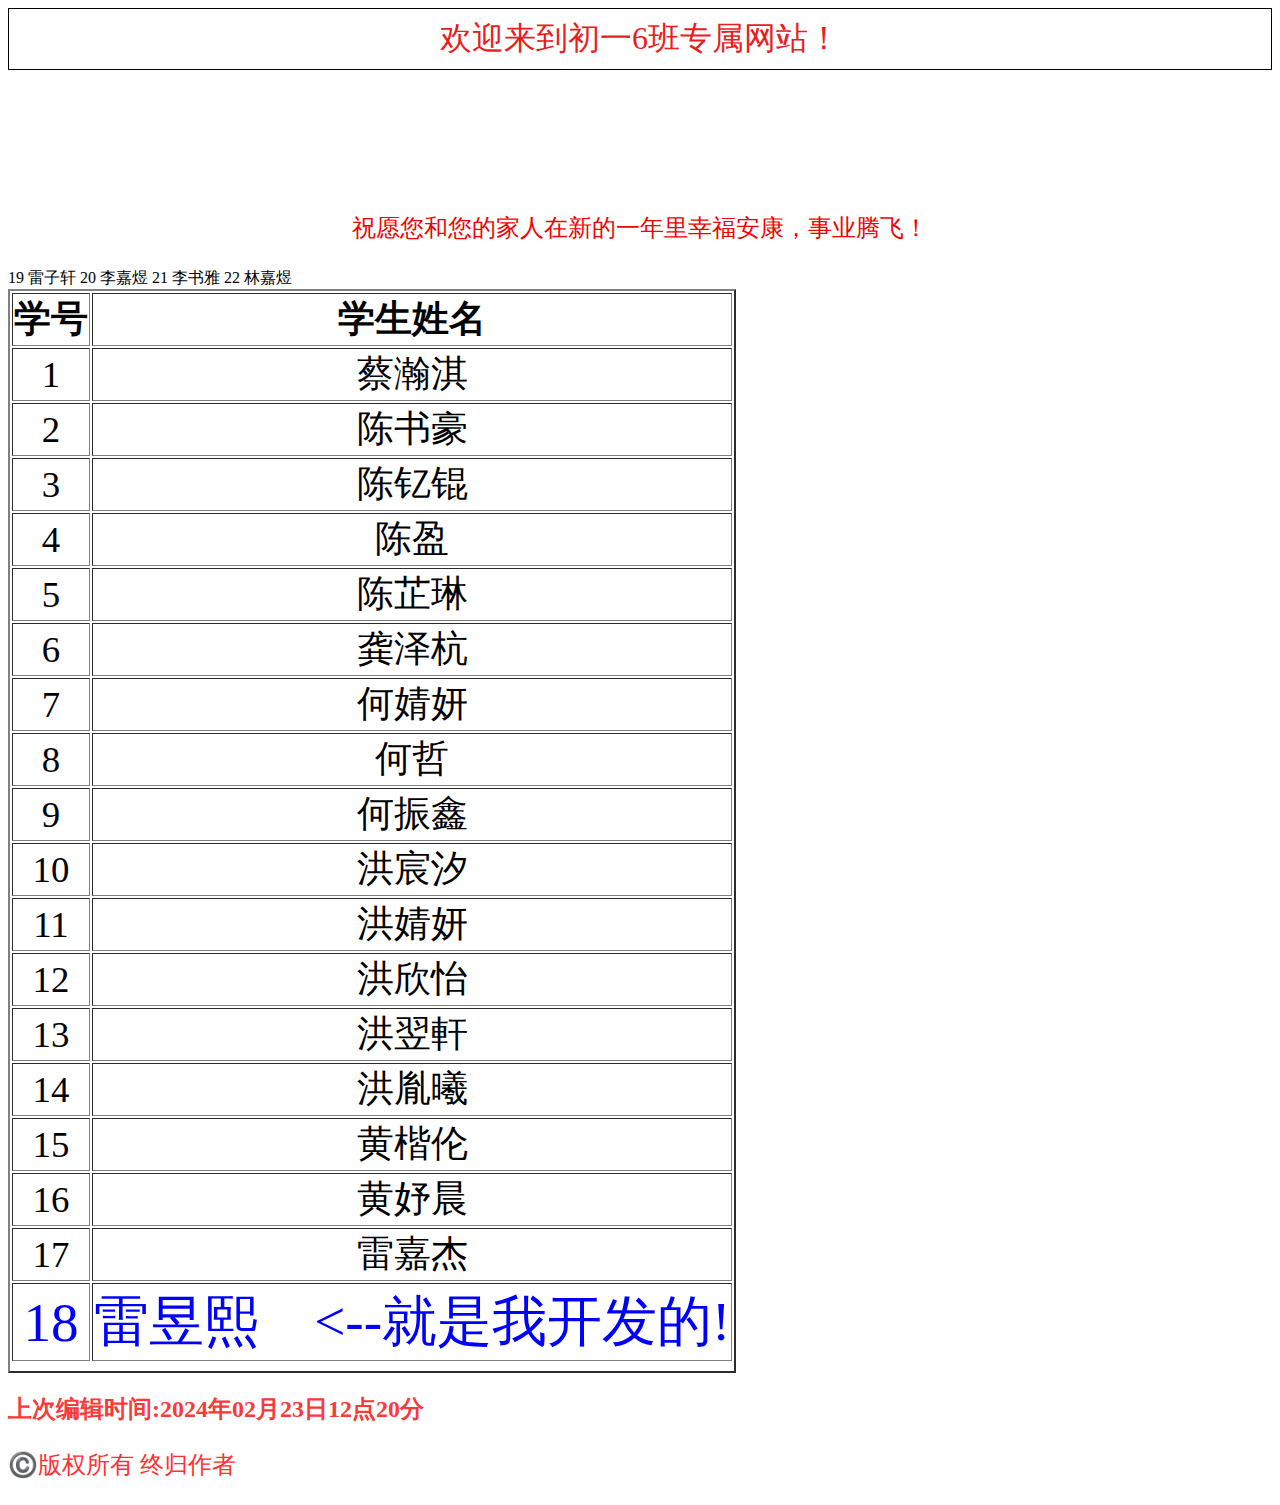
==== index.html @ ce5a570b "Update index.html" ====
<!DOCTYPE html>
<html leng="en">
  <head>
    <title>初一6班</title>
  <style>
    h1{
       color: #FF1B1B;
      }
    h2{
      color:#FA3A3A;
    }
  </style>
  <script>
    alert("欢迎来到初一6班！");
    alert("站长会继续更新");
    alert("本网站由leiyuxi独家冠名演出！！！");
    alert("祝大家新年快乐!")
  </script>
    <link rel="stylesheet" type="text/css" href="style.css">
  </head>
  <header>
    <style>
      @keyframes colorChange {
            0%   { background-color: bronw; } /* 初始状态 */
            20%  { background-color: blue; } /* 第二种颜色 */
            40%  { background-color: green; } /* 第三种颜色 */
            60% { background-color: orange; } /* 最后一种颜色 */
            80% { background-color: pink ; } /* 最后一种颜色 */
            100% { background-color: red; } /* 最后一种颜色 */
      }
      .text-box {
            animation: colorChange 0.3s infinite alternate; /* 无限次数、交替反向运行 */
            border: 1px solid #000; /* 设置边框样式 */
            padding: 8px; /* 设置内边距 */
            background-color: #FF0000，#A300FF; /* 设置背景颜色 */
            color: #E91E1E; /* 设置字体颜色 */
            font-size: 32px; /* 设置字体大小 */
            text-align: center; /* 居中显示文本 */
      }
    </style>
  <header>
    <div class="text-box">欢迎来到初一6班专属网站！</div>
  </header>
  <body>
      <div class="container">
      <br>
      <p style="color: #F40101;"> 祝愿您和您的家人在新的一年里幸福安康，事业腾飞！</p>
      </div>
      <div class="cy6">
        <table border="2" style="text-align: center;font-size: 2.3em;" id="yazhi">
          <tr>
          <th>学号</th>
          <th>学生姓名</th>
          </tr>
          <tr>
            <td>1</td>
            <td>蔡瀚淇</td>
          </tr>
          <tr>
            <td>2</td>
            <td>陈书豪</td>
          </tr>
          <tr>
            <td>3</td>
            <td>陈钇锟</td>
          </tr>
          <tr>
            <td>4</td>
            <td>陈盈</tr>
          <tr>
            <td>5</td>
            <td>陈芷琳</td>
          </tr>
          <tr>
            <td>6</td>
            <td>龚泽杭</td>
          </tr>
          <tr>
                  
            <td>7</td>
            <td>何婧妍</td>
          </tr>
          <tr>
            <td>8</td>
            <td>何哲</td>
          </tr>
          <tr>
            <td>9</td>
            <td>何振鑫</td>
          </tr>
          <tr>
            <td>10</td>
            <td>洪宸汐</td>
          </tr>
          <tr>
            <td>11</td>
            <td>洪婧妍</td>
          </tr>
          <tr>
            <td>12</td>
            <td>洪欣怡</td>
          </tr>
          <tr>
            <td>13</td>
            <td>洪翌軒</td>
          </tr>
          <tr>
            <td>14</td>
            <td>洪胤曦</td>
          </tr>
          <tr>
            <td>15</td>
            <td>黄楷伦</td>
          </tr>
          <tr>
            <td>16</td>
            <td>黄妤晨</td>
          </tr>
          <tr>
            <td>17</td>
            <td>雷嘉杰</td>
          </tr>
          <tr style="color:blue ;font-size: 1.5em;">
            <td>18</td>
            <td>雷昱熙&emsp;&lt;--就是我开发的!</td>
          </tr>
          <tr>
            <tb>19</td>
            <tb>雷子轩</td>
          </tr>
          <tr>
            <tb>20</td>
            <tb>李嘉煜</td>
          </tr>
          <tr>
            <tb>21</td>
            <tb>李书雅</td>
          </tr>
          <tr>
            <tb>22</td>
            <tb>林嘉煜</td>
          </tr>
        </table>
      </div>
      <h2>上次编辑时间:2024年02月23日12点20分</h2>
      <p style="color: #FF3030;">©️版权所有 终归作者</p>
  </body>
</html>
---- style.css ----
.container {
text-align: center;
margin-top: 100px;
}
h1 {
font-size: 36px;
color: red;
}
p {
font-size: 24px;
}
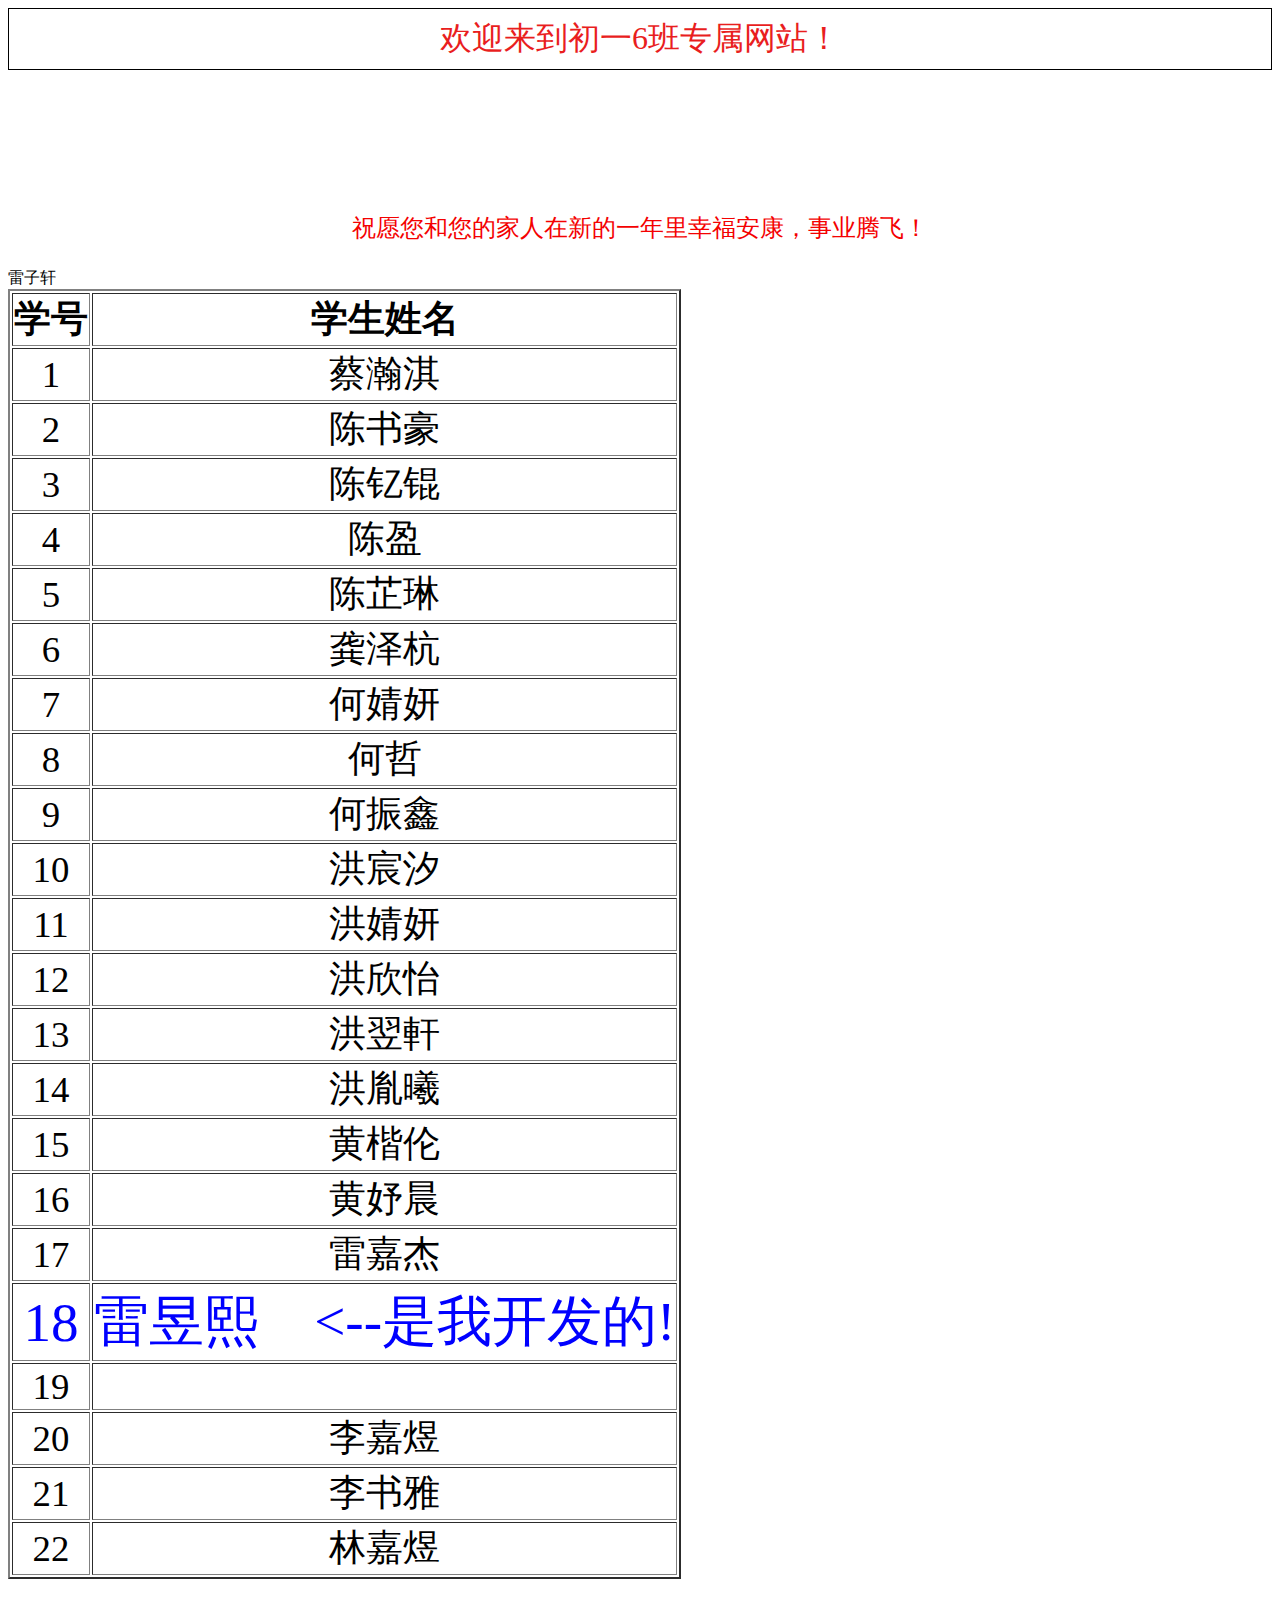
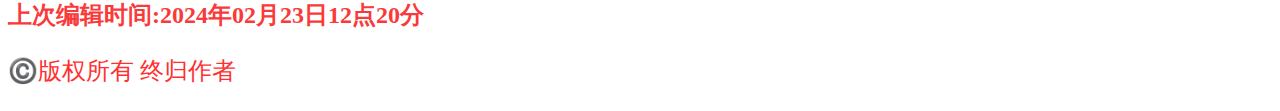
==== commit 87622ad8: "Update index.html" ====
--- a/index.html
+++ b/index.html
@@ -122,23 +122,23 @@
           </tr>
           <tr style="color:blue ;font-size: 1.5em;">
             <td>18</td>
-            <td>雷昱熙&emsp;&lt;--就是我开发的!</td>
+            <td>雷昱熙&emsp;&lt;--是我开发的!</td>
           </tr>
           <tr>
-            <tb>19</td>
-            <tb>雷子轩</td>
+            <td>19</td>
+            <td></td>雷子轩</td>
           </tr>
           <tr>
-            <tb>20</td>
-            <tb>李嘉煜</td>
+            <td>20</td>
+            <td>李嘉煜</td>
           </tr>
           <tr>
-            <tb>21</td>
-            <tb>李书雅</td>
+            <td>21</td>
+            <td>李书雅</td>
           </tr>
           <tr>
-            <tb>22</td>
-            <tb>林嘉煜</td>
+            <td>22</td>
+            <td>林嘉煜</td>
           </tr>
         </table>
       </div>
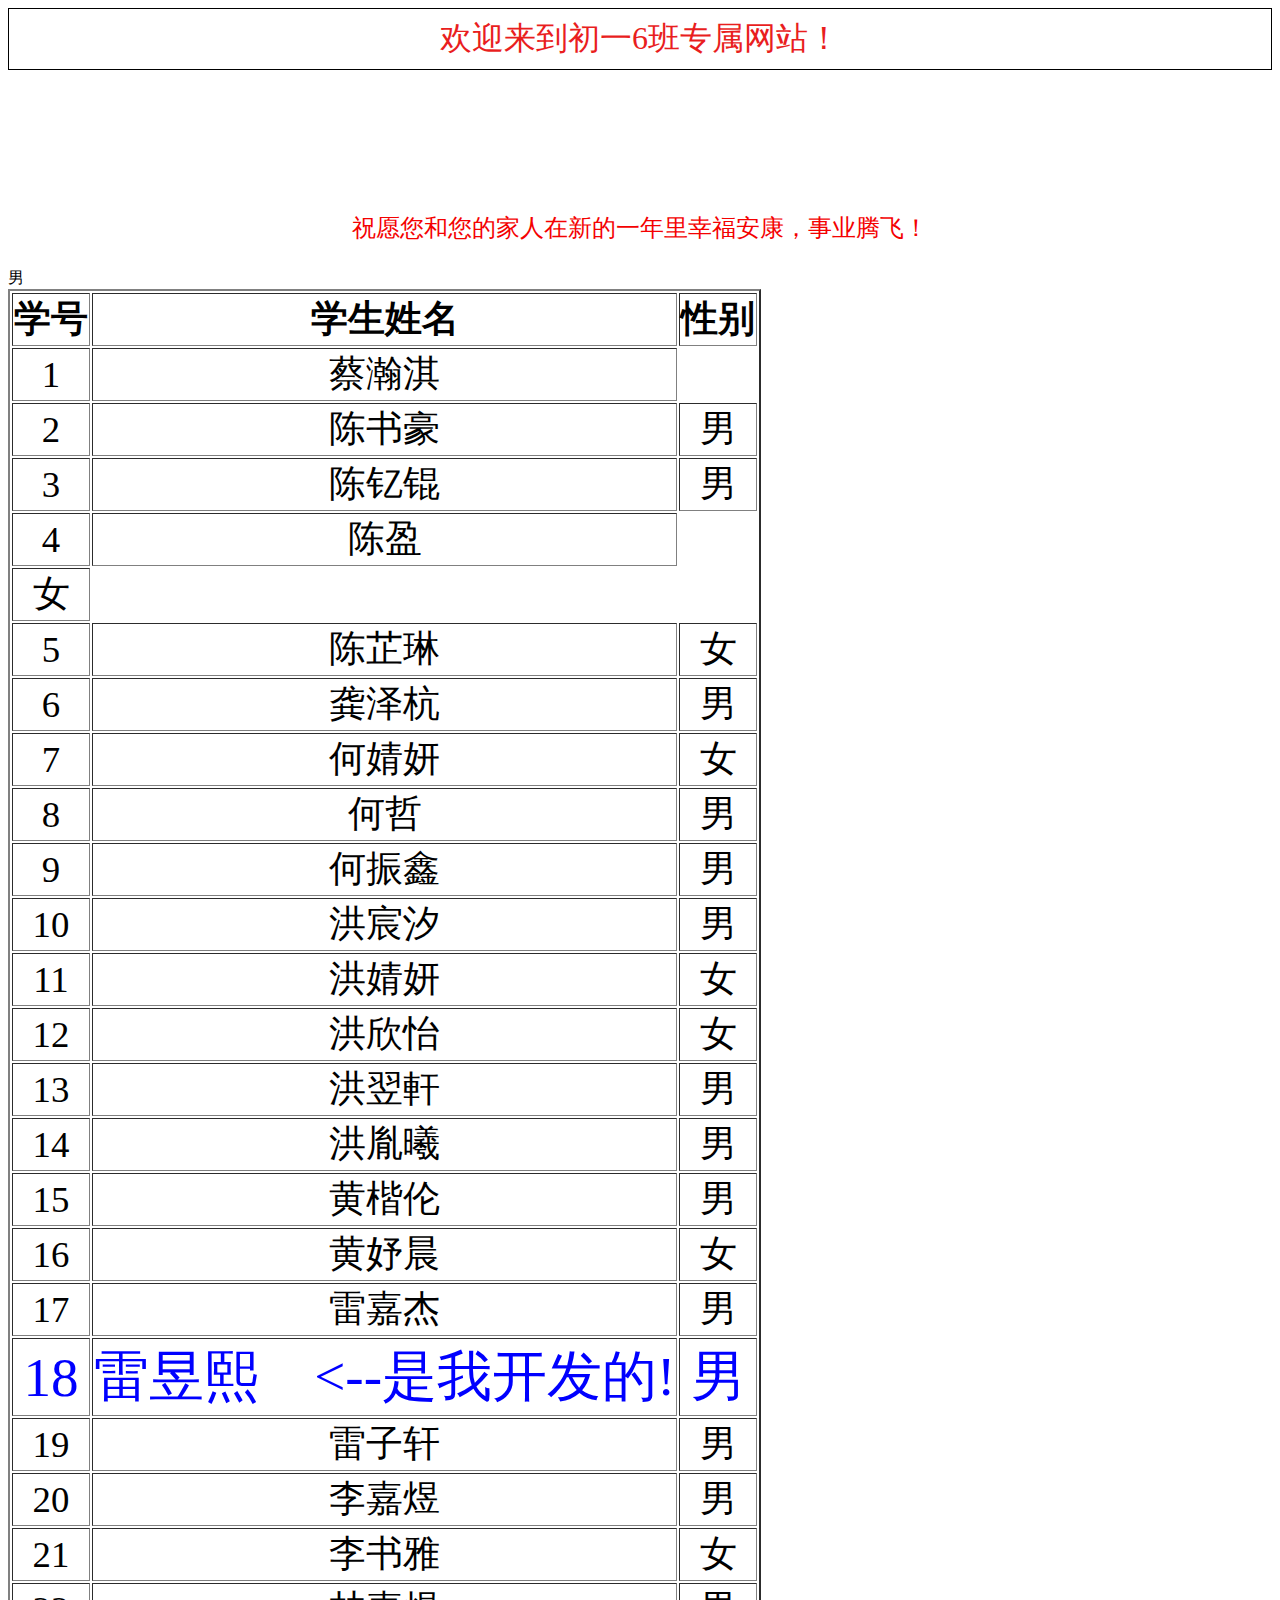
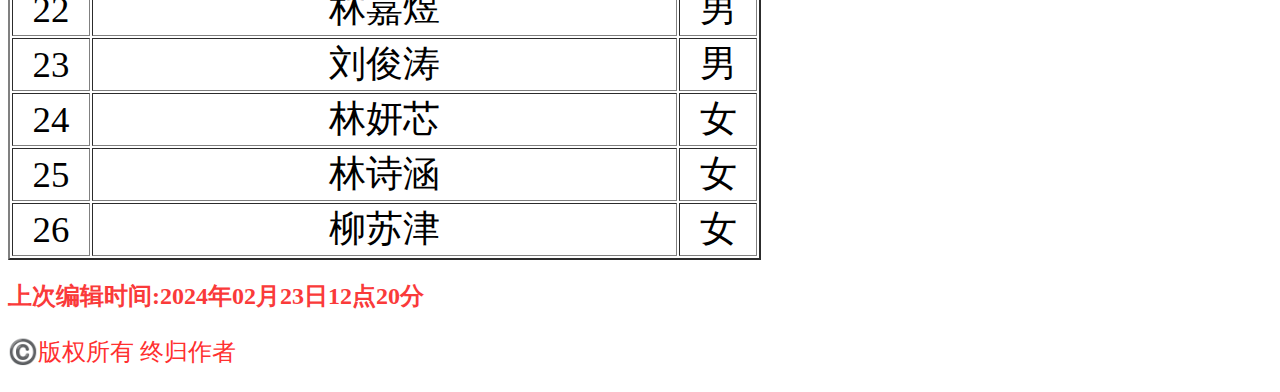
==== commit a045042e: "Update index.html" ====
--- a/index.html
+++ b/index.html
@@ -51,94 +51,136 @@
           <tr>
           <th>学号</th>
           <th>学生姓名</th>
+          <th>性别</th>
           </tr>
           <tr>
             <td>1</td>
             <td>蔡瀚淇</td>
+            <tb>男</tb>
           </tr>
           <tr>
             <td>2</td>
             <td>陈书豪</td>
+            <td>男</td>
           </tr>
           <tr>
             <td>3</td>
             <td>陈钇锟</td>
+            <td>男</td>
           </tr>
           <tr>
             <td>4</td>
             <td>陈盈</tr>
+            <td>女</td>
           <tr>
             <td>5</td>
             <td>陈芷琳</td>
+            <td>女</td>
           </tr>
           <tr>
             <td>6</td>
             <td>龚泽杭</td>
+            <td>男</td>
           </tr>
-          <tr>
-                  
+          <tr>      
             <td>7</td>
             <td>何婧妍</td>
+            <td>女</td>
           </tr>
           <tr>
             <td>8</td>
             <td>何哲</td>
+            <td>男</td>
           </tr>
           <tr>
             <td>9</td>
             <td>何振鑫</td>
+            <td>男</td>
           </tr>
           <tr>
             <td>10</td>
             <td>洪宸汐</td>
+            <td>男</td>
           </tr>
           <tr>
             <td>11</td>
             <td>洪婧妍</td>
+            <td>女</td>
           </tr>
           <tr>
             <td>12</td>
             <td>洪欣怡</td>
+            <td>女</td>
           </tr>
           <tr>
             <td>13</td>
             <td>洪翌軒</td>
+            <td>男</td>
           </tr>
           <tr>
             <td>14</td>
             <td>洪胤曦</td>
+            <td>男</td>
           </tr>
           <tr>
             <td>15</td>
             <td>黄楷伦</td>
+            <td>男</td>
           </tr>
           <tr>
             <td>16</td>
             <td>黄妤晨</td>
+            <td>女</td>
           </tr>
           <tr>
             <td>17</td>
             <td>雷嘉杰</td>
+            <td>男</td>
           </tr>
           <tr style="color:blue ;font-size: 1.5em;">
             <td>18</td>
             <td>雷昱熙&emsp;&lt;--是我开发的!</td>
+            <td>男</td>
           </tr>
           <tr>
             <td>19</td>
-            <td></td>雷子轩</td>
+            <td>雷子轩</td>
+            <td>男</td>
           </tr>
           <tr>
             <td>20</td>
             <td>李嘉煜</td>
+            <td>男</td>
           </tr>
           <tr>
             <td>21</td>
             <td>李书雅</td>
+            <td>女</td>
           </tr>
           <tr>
             <td>22</td>
             <td>林嘉煜</td>
+            <td>男</td>
+          </tr>
+          <tr>
+            <td>23</td>
+            <td>刘俊涛</td>
+            <td>男</td>
+          </tr>
+          <tr>
+            <td>24</td>
+            <td>林妍芯</td>
+            <td>女</td>
+          </tr>
+          <tr>
+            <td>25</td>
+            <td>林诗涵</td>
+            <td>女</td>
+          </tr>
+          <tr>
+            <td>26</td>
+            <td>柳苏津</td>
+            <td>女</td>
           </tr>
         </table>
       </div>
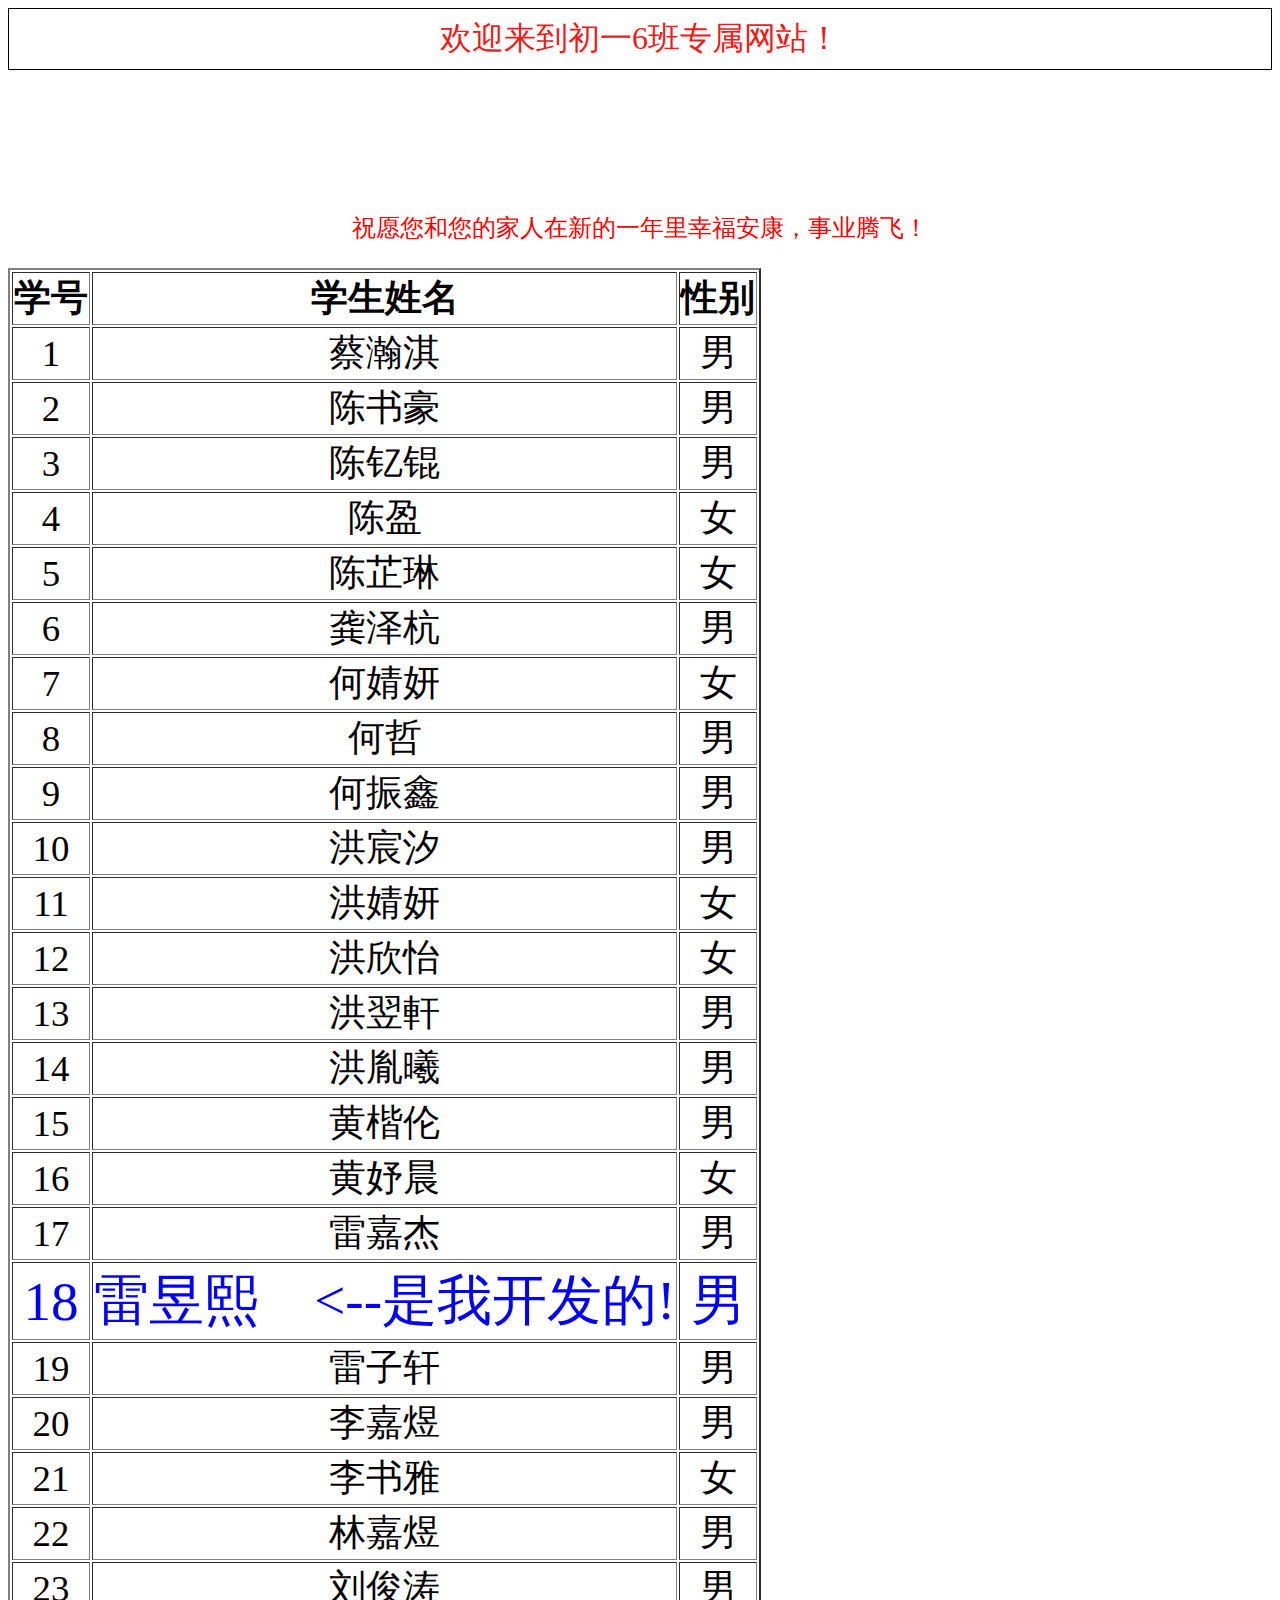
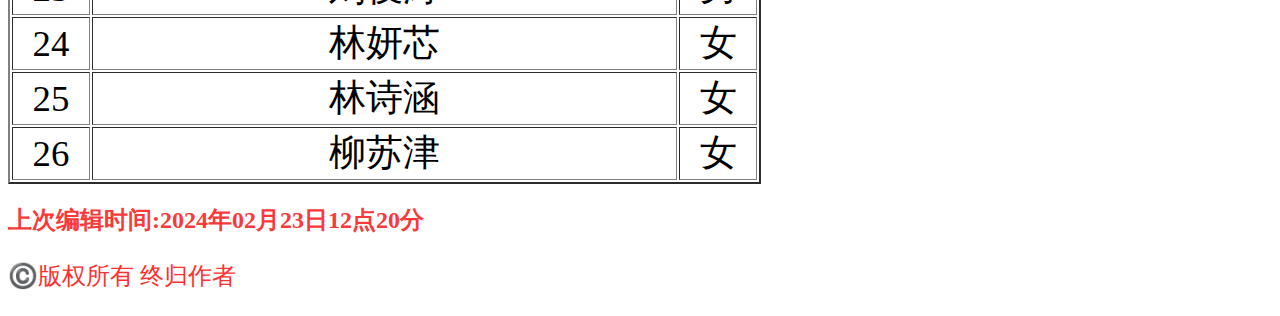
==== commit 83237051: "Update index.html" ====
--- a/index.html
+++ b/index.html
@@ -56,7 +56,7 @@
           <tr>
             <td>1</td>
             <td>蔡瀚淇</td>
-            <tb>男</tb>
+            <td>男</td>
           </tr>
           <tr>
             <td>2</td>
@@ -70,7 +70,7 @@
           </tr>
           <tr>
             <td>4</td>
-            <td>陈盈</tr>
+            <td>陈盈</td>
             <td>女</td>
           <tr>
             <td>5</td>
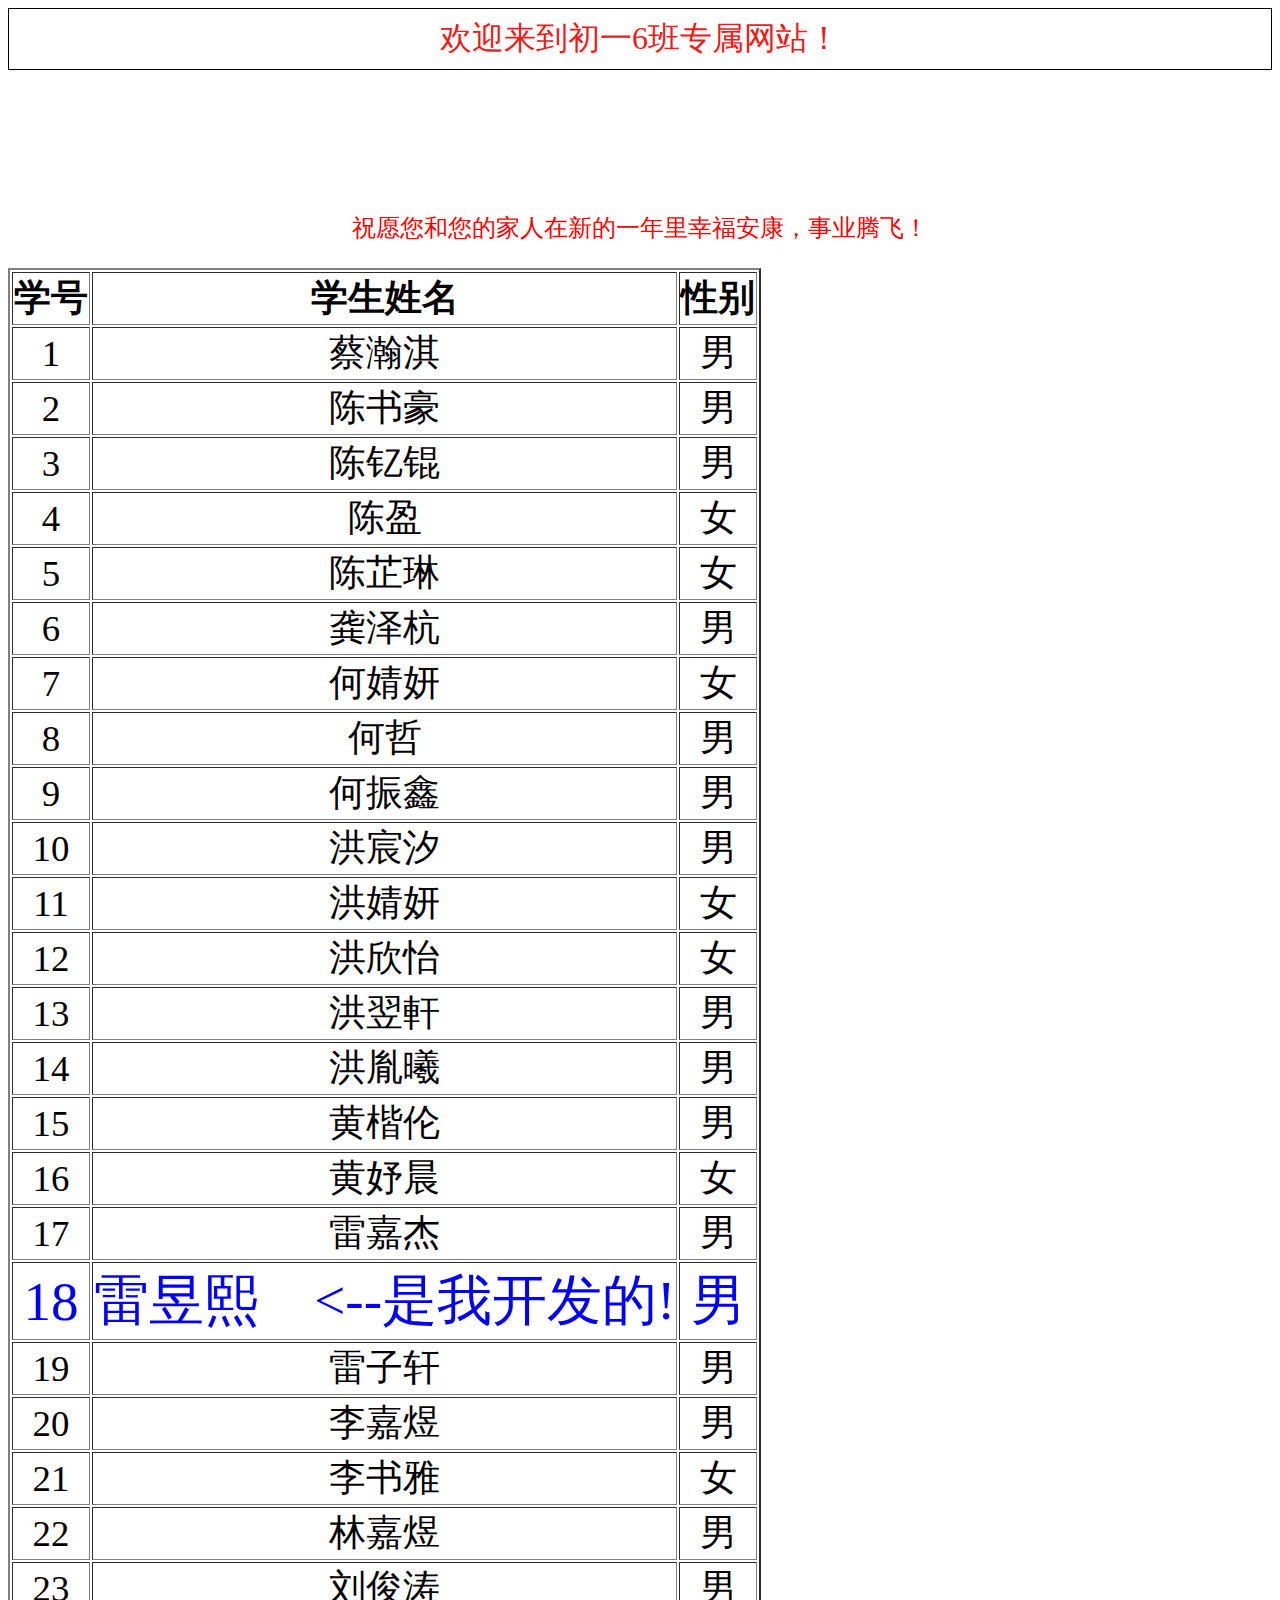
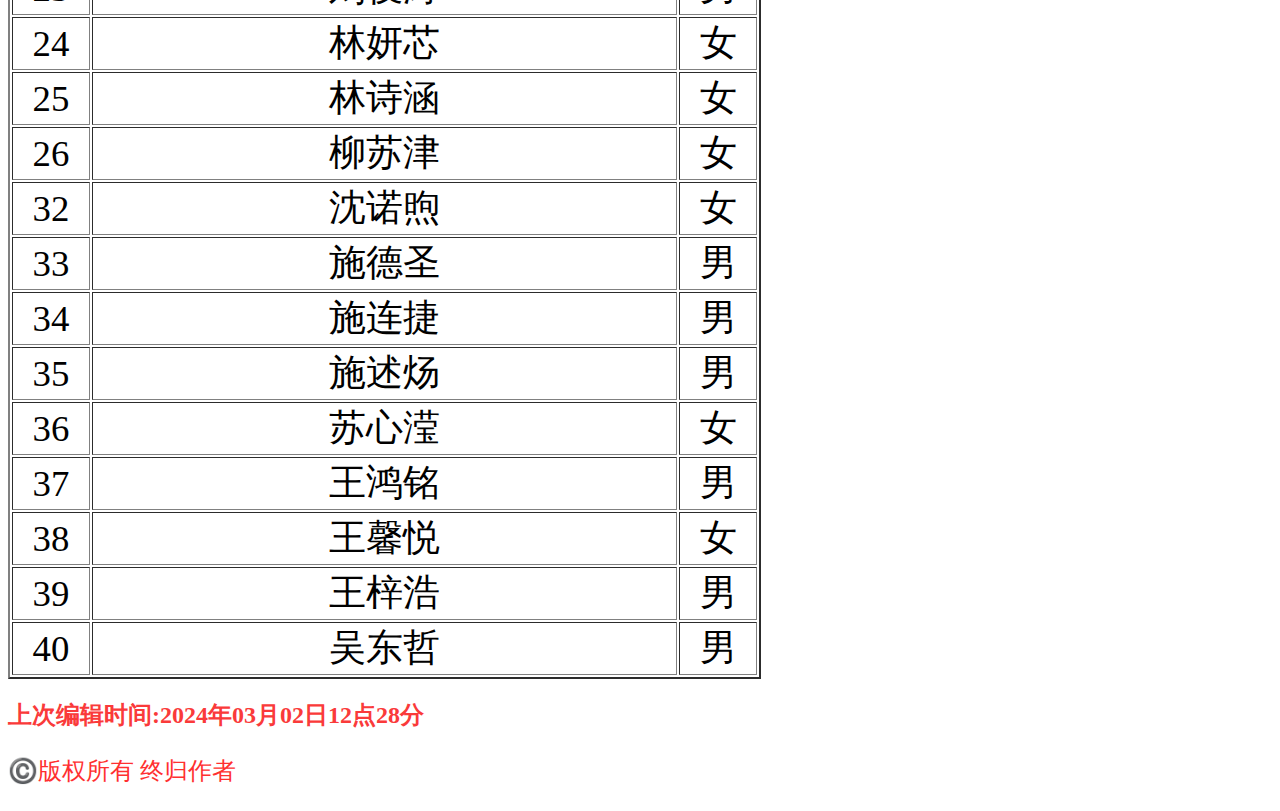
==== commit a8502a55: "Update index.html" ====
--- a/index.html
+++ b/index.html
@@ -17,6 +17,15 @@
     alert("祝大家新年快乐!")
   </script>
     <link rel="stylesheet" type="text/css" href="style.css">
+  <script>
+    var _hmt = _hmt || [];
+    (function() {
+    var hm = document.createElement("script");
+    hm.src = "https://hm.baidu.com/hm.js?d4d88eeba975fb31131157d82c2a79bc";
+    var s = document.getElementsByTagName("script")[0]; 
+    s.parentNode.insertBefore(hm, s);
+    })();
+  </script>
   </head>
   <header>
     <style>
@@ -182,9 +191,54 @@
             <td>柳苏津</td>
             <td>女</td>
           </tr>
+          <tr>             
+          <td>32</td>             
+            <td>沈诺煦</td>            
+            <td>女</td>         
+          </tr>
+          <tr>          
+            <td>33</td>        
+            <td>施德圣</td>           
+            <td>男</td>     
+          </tr>         
+          <tr>        
+            <td>34</td>      
+            <td>施连捷</td>   
+            <td>男</td>       
+          </tr>
+          <tr>     
+            <td>35</td>    
+            <td>施述炀</td>     
+            <td>男</td>     
+          </tr>
+          <tr>   
+            <td>36</td>     
+            <td>苏心滢</td>      
+            <td>女</td>        
+          </tr>
+          <tr>        
+            <td>37</td>       
+            <td>王鸿铭</td>        
+            <td>男</td>      
+          </tr>
+          <tr>      
+            <td>38</td>       
+            <td>王馨悦</td>     
+            <td>女</td>       
+          </tr>
+          <tr>          
+            <td>39</td>      
+            <td>王梓浩</td>    
+            <td>男</td>         
+          </tr>        
+          <tr>       
+            <td>40</td>     
+            <td>吴东哲</td>   
+            <td>男</td>      
+          </tr>
         </table>
       </div>
-      <h2>上次编辑时间:2024年02月23日12点20分</h2>
+      <h2>上次编辑时间:2024年03月02日12点28分</h2>
       <p style="color: #FF3030;">©️版权所有 终归作者</p>
   </body>
 </html>
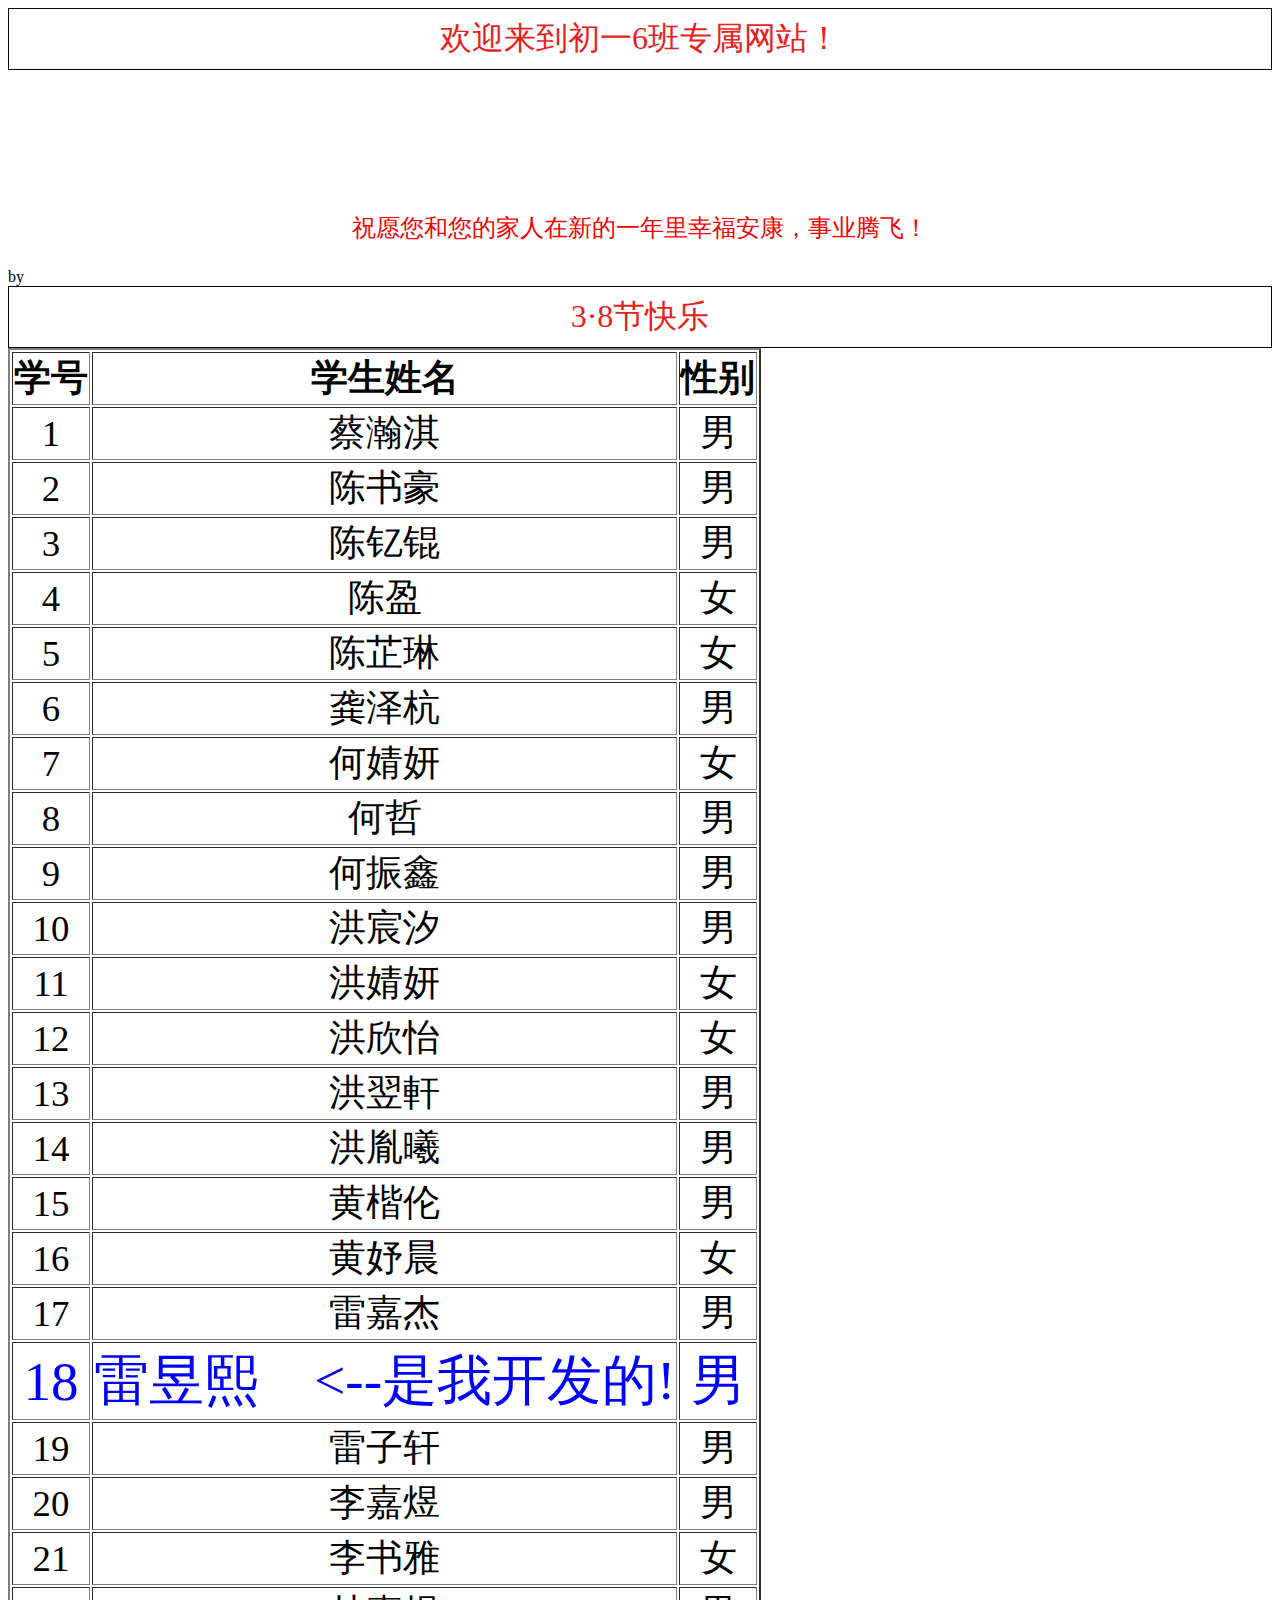
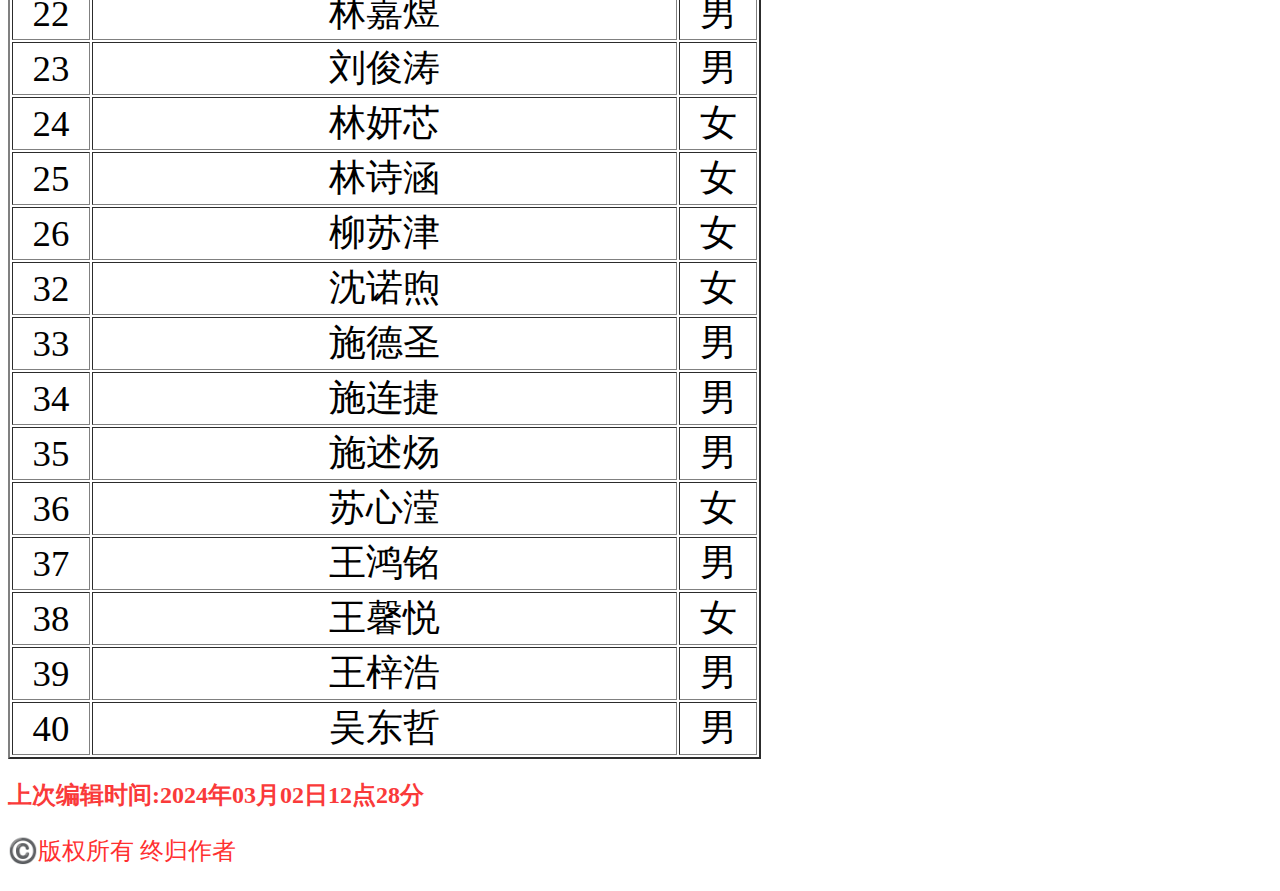
==== commit cbd1c68e: "Update index.html" ====
--- a/index.html
+++ b/index.html
@@ -54,9 +54,31 @@
       <div class="container">
       <br>
       <p style="color: #F40101;"> 祝愿您和您的家人在新的一年里幸福安康，事业腾飞！</p>
-      </div>
+      </div>by
+        <style>
+      @keyframes colorChange {
+            0%   { background-color: bronw; } /* 初始状态 */
+            20%  { background-color: blue; } /* 第二种颜色 */
+            40%  { background-color: white; } /* 第三种颜色 */
+            60% { background-color: orange; } /* 最后一种颜色 */
+            80% { background-color: pink ; } /* 最后一种颜色 */
+            100% { background-color: red; } /* 最后一种颜色 */
+      }
+      .text-box1 {
+            animation: colorChange 0.3s infinite alternate; /* 无限次数、交替反向运行 */
+            border: 1px solid #000; /* 设置边框样式 */
+            padding: 8px; /* 设置内边距 */
+            background-color: #FF0000，#A300FF; /* 设置背景颜色 */
+            color: #E91E1E; /* 设置字体颜色 */
+            font-size: 32px; /* 设置字体大小 */
+            text-align: center; /* 居中显示文本 */
+      }
+    </style>
+    <header>
+    <div class="text-box1">3·8节快乐</div>
+    </header>
       <div class="cy6">
-        <table border="2" style="text-align: center;font-size: 2.3em;" id="yazhi">
+        <table border="2" style="text-align: center;font-size: 2.3em;" id="cy6">
           <tr>
           <th>学号</th>
           <th>学生姓名</th>
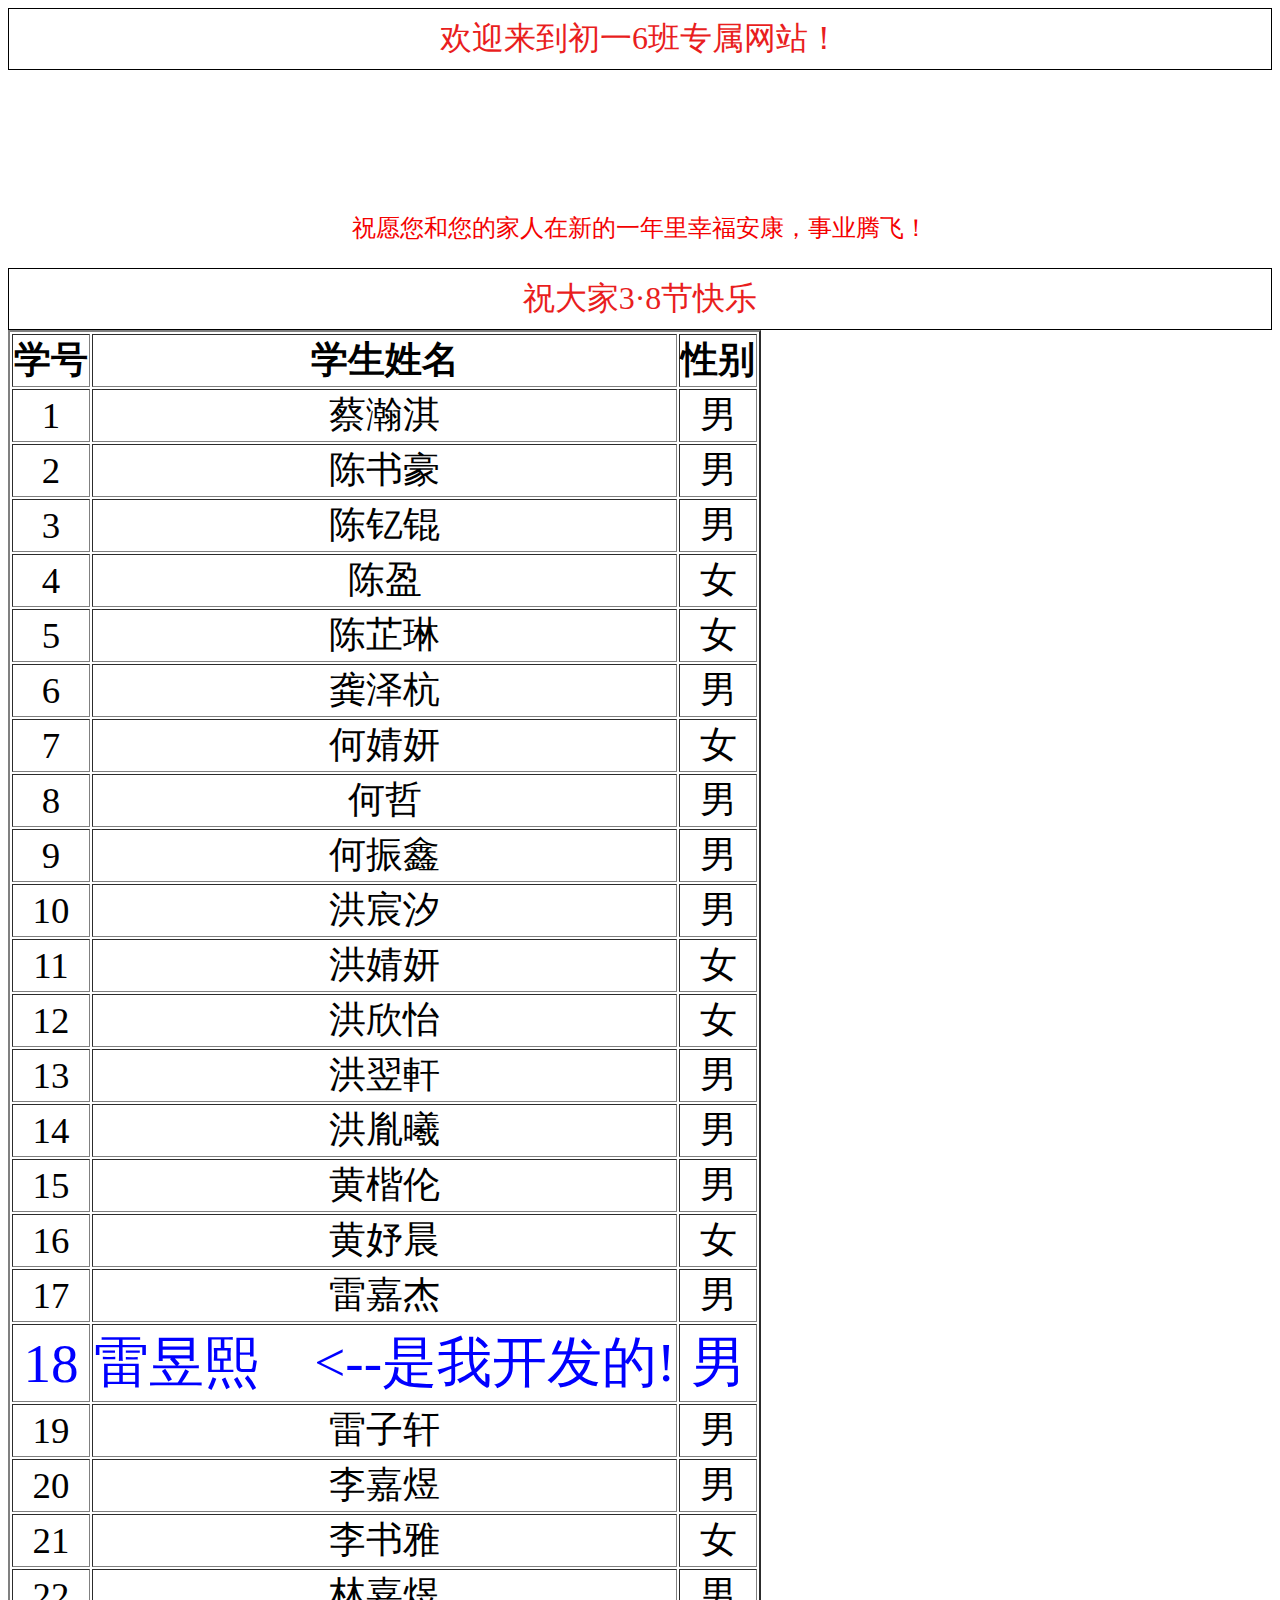
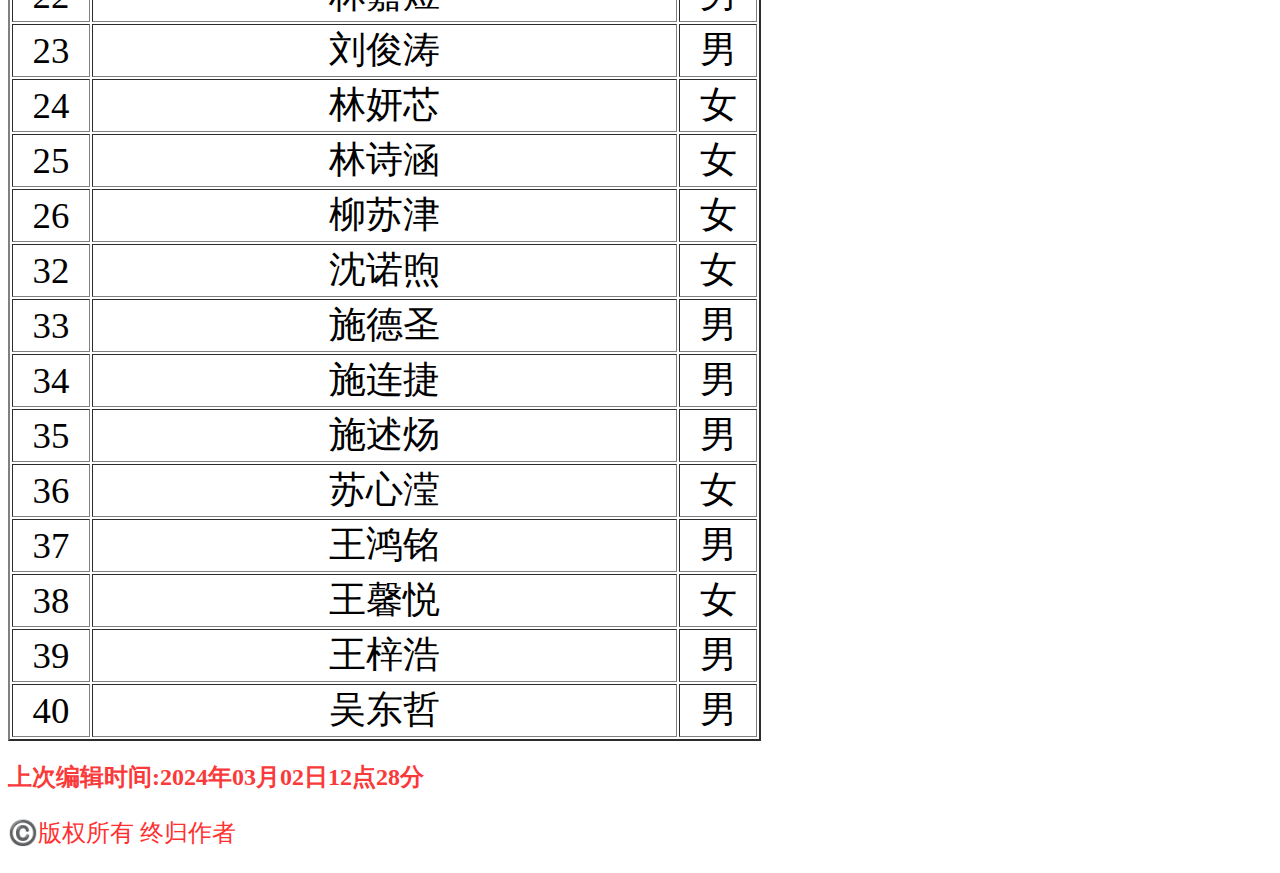
==== commit e81f7d84: "Update index.html" ====
--- a/index.html
+++ b/index.html
@@ -54,7 +54,7 @@
       <div class="container">
       <br>
       <p style="color: #F40101;"> 祝愿您和您的家人在新的一年里幸福安康，事业腾飞！</p>
-      </div>by
+      </div>
         <style>
       @keyframes colorChange {
             0%   { background-color: bronw; } /* 初始状态 */
@@ -75,7 +75,7 @@
       }
     </style>
     <header>
-    <div class="text-box1">3·8节快乐</div>
+    <div class="text-box1">祝大家3·8节快乐</div>
     </header>
       <div class="cy6">
         <table border="2" style="text-align: center;font-size: 2.3em;" id="cy6">
